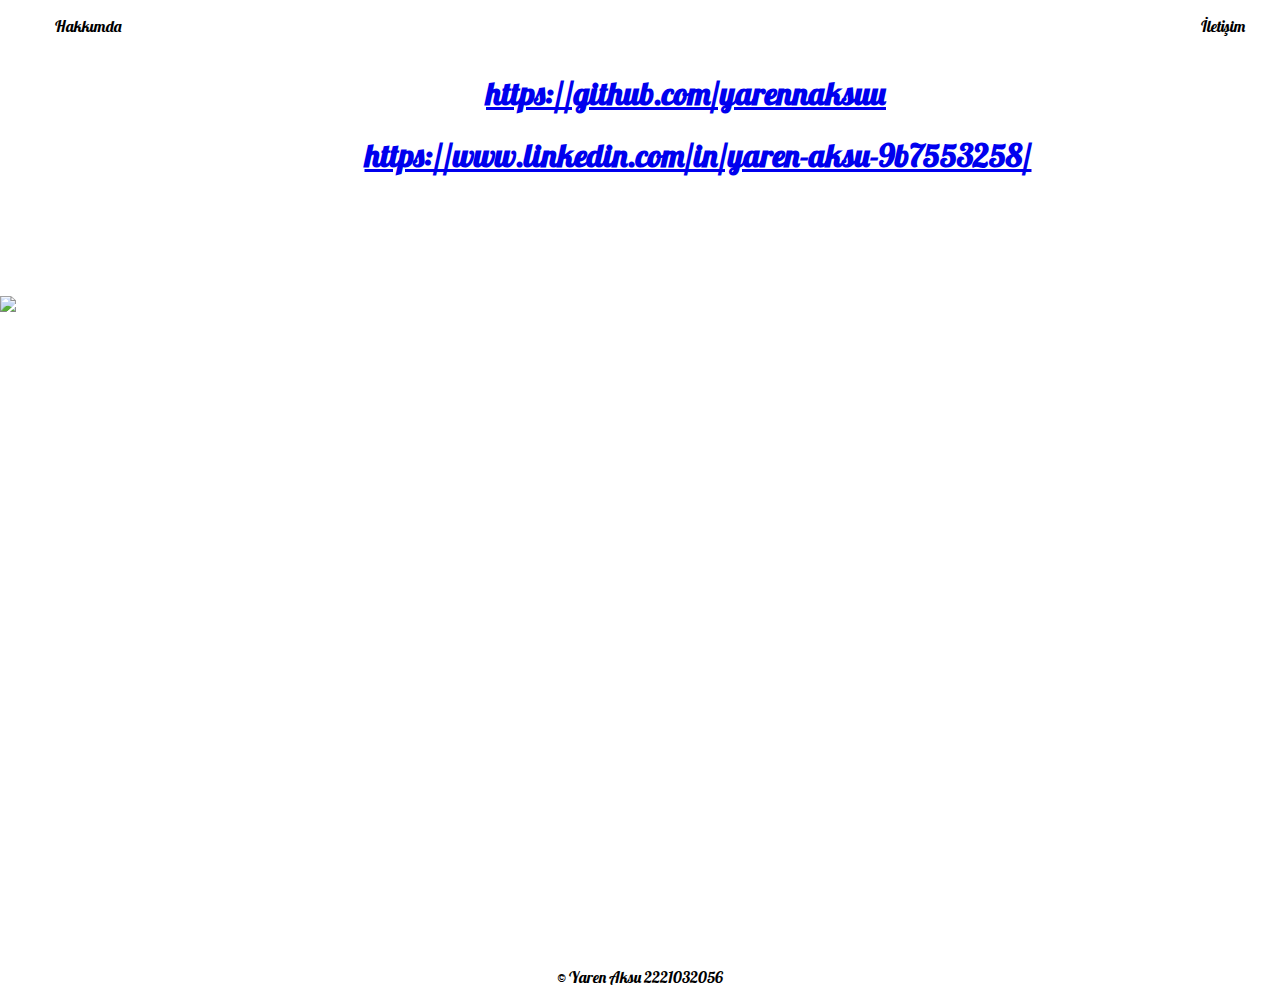
==== iletisim.html @ ff2805cd "Add files via upload" ====
<!DOCTYPE html>
<html lang="tr">
<head>
    <meta charset="UTF-8">
    <meta name="viewport" content="width=device-width, initial-scale=1.0">
    <link rel="stylesheet" href="styles.css">
    <title>Örnek Sayfa</title>
    <style>
        .contentt{
            text-align: center;
            padding-bottom: 100px;
        }
        img{
            padding-bottom: 200px;
            
        }
    </style>
</head>
<body>
    <header>
        <nav class="navbar">
            <ul>
                <li><a href="index.html">Hakkımda</a></li>
                <li><a href="iletişim.html">İletişim</a></li>
            </ul>
        </nav>
    </header>

    <main>
        
       
    </main>
    <div class="contentt">
        <h1>
            Github:<a href="https://github.com/yarennaksuu">https://github.com/yarennaksuu</a>
           </h1>
           <h1>
            Linkedin:<a href="https://www.linkedin.com/in/yaren-aksu-9b7553258/">https://www.linkedin.com/in/yaren-aksu-9b7553258/</a>
           </h1>
    </div>

    <img src="img/foto.jpg" alt=" " width="450" height="650">
   
    <footer>
        <p>© Yaren Aksu 2221032056</p>
    </footer>
</body>
</html>
---- styles.css ----
@import url('https://fonts.googleapis.com/css2?family=Lobster&family=Sixtyfour+Convergence&display=swap');
* {
    box-sizing: border-box;
}

html, body {
    height: 100%;
    margin: 0;
}

body {
    font-family: "Lobster", sans-serif;
    display: flex;
    flex-direction: column;
    background-image: url('img/arkaplan.jpg'); 
    background-position: center;
    background-repeat: no-repeat; 
    background-size: cover; 
}

header {
    background-color: rgba(255, 255, 255, 0.9); 
    color: rgb(0, 0, 0);
}

.navbar ul {
    display: flex;
    justify-content: space-between;
    align-items: center;
}

.navbar ul li {
    display: inline;
    margin-right: 20px;
}

.navbar ul li a {
    color: rgb(0, 0, 0);
    text-decoration: none;
    padding: 15px;
}

.navbar ul li a:hover {
    text-decoration: underline;
}



main {
    flex: 1; 
    display: flex;
    justify-content: center;
    align-items: center;
    text-align: center;
    color: white; 
  
}


.contentt{
    color: white;
}

section{
    padding: 50px;
    padding-bottom: 350px;
}

.video{
    text-align: center; 
}

video{
    
    padding-bottom: 100px;
    
    

}



footer {
    
    color: rgb(0, 0, 0);
    text-align: center;
    padding: 5px 0;
}
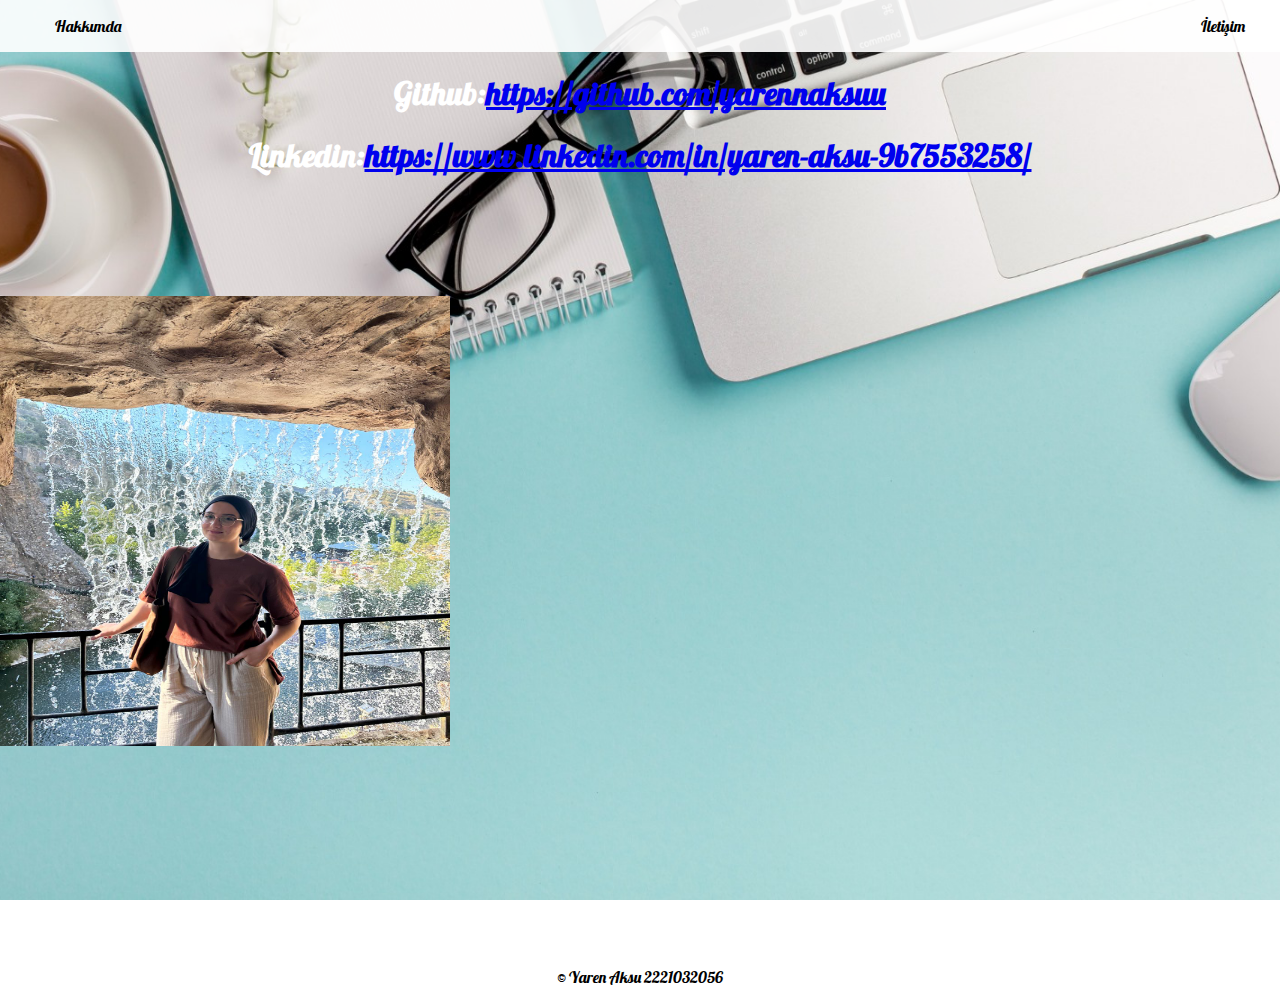
==== commit 543ab705: "Add files via upload" ====
--- a/iletisim.html
+++ b/iletisim.html
@@ -4,7 +4,7 @@
     <meta charset="UTF-8">
     <meta name="viewport" content="width=device-width, initial-scale=1.0">
     <link rel="stylesheet" href="styles.css">
-    <title>Örnek Sayfa</title>
+    <title>YarenAksu</title>
     <style>
         .contentt{
             text-align: center;
